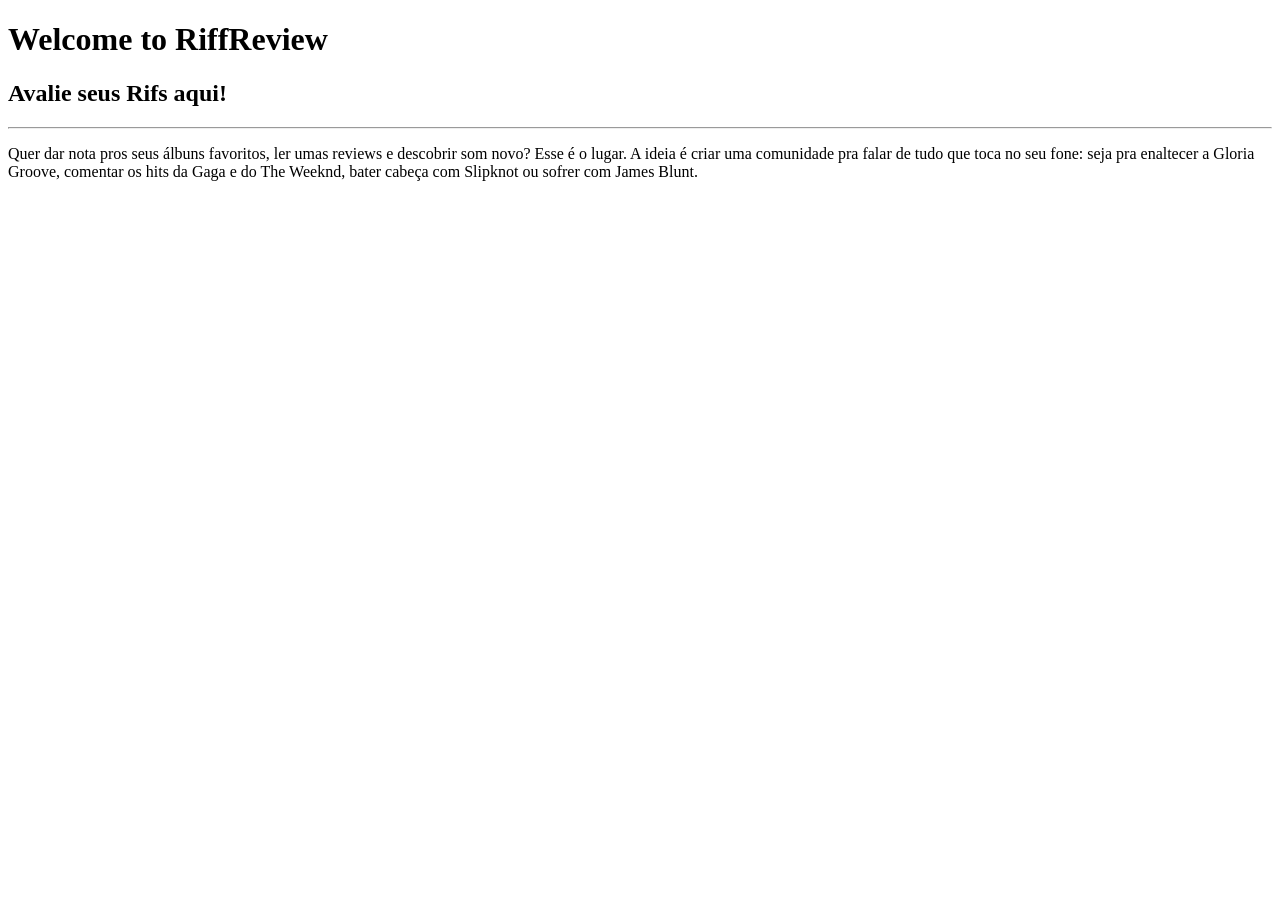
==== index.html @ 118ed66d "feat: adiciona estrutura HTML inicial da pagina inicial do RiffReview" ====
<!DOCTYPE html>
<html lang="en">
<head>
    <meta charset="UTF-8">
    <meta name="viewport" content="width=device-width, initial-scale=1.0">
    <title>RiffReview</title>
</head>
<body>
    
    <h1>Welcome to RiffReview</h1>
    <h2>Avalie seus Rifs aqui!</h2>   
    <hr>
    <p>Quer dar nota pros seus álbuns favoritos, ler umas reviews
    e descobrir som novo? Esse é o lugar. A ideia é criar uma
    comunidade pra falar de tudo que toca no seu fone: seja pra 
    enaltecer a Gloria Groove, comentar os hits da Gaga e do The Weeknd,
    bater cabeça com Slipknot ou sofrer com James Blunt.</p>

</body>
</html>
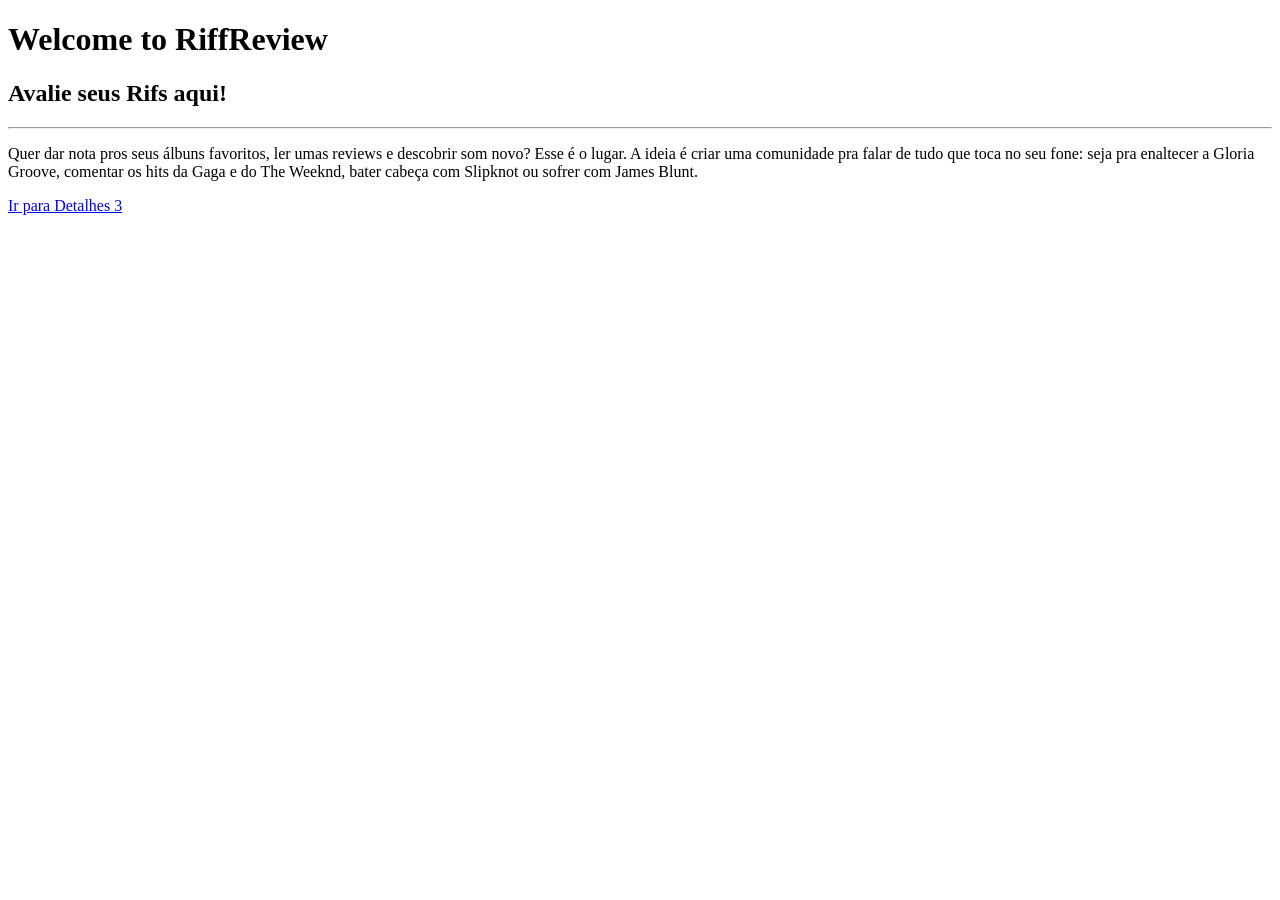
==== commit 85cf7e0e: "feat: adiciona pagina atividade-3 com lista e imagem dinamica" ====
--- a/index.html
+++ b/index.html
@@ -4,6 +4,7 @@
     <meta charset="UTF-8">
     <meta name="viewport" content="width=device-width, initial-scale=1.0">
     <title>RiffReview</title>
+    <link rel="shortcut icon" href="assets/icons/iconjuju.ico" type="image/x-icon">
 </head>
 <body>
     
@@ -16,5 +17,7 @@
     enaltecer a Gloria Groove, comentar os hits da Gaga e do The Weeknd,
     bater cabeça com Slipknot ou sofrer com James Blunt.</p>
 
+    <p><a href="atividade-3.html">Ir para Detalhes 3</a></p>
+
 </body>
 </html>
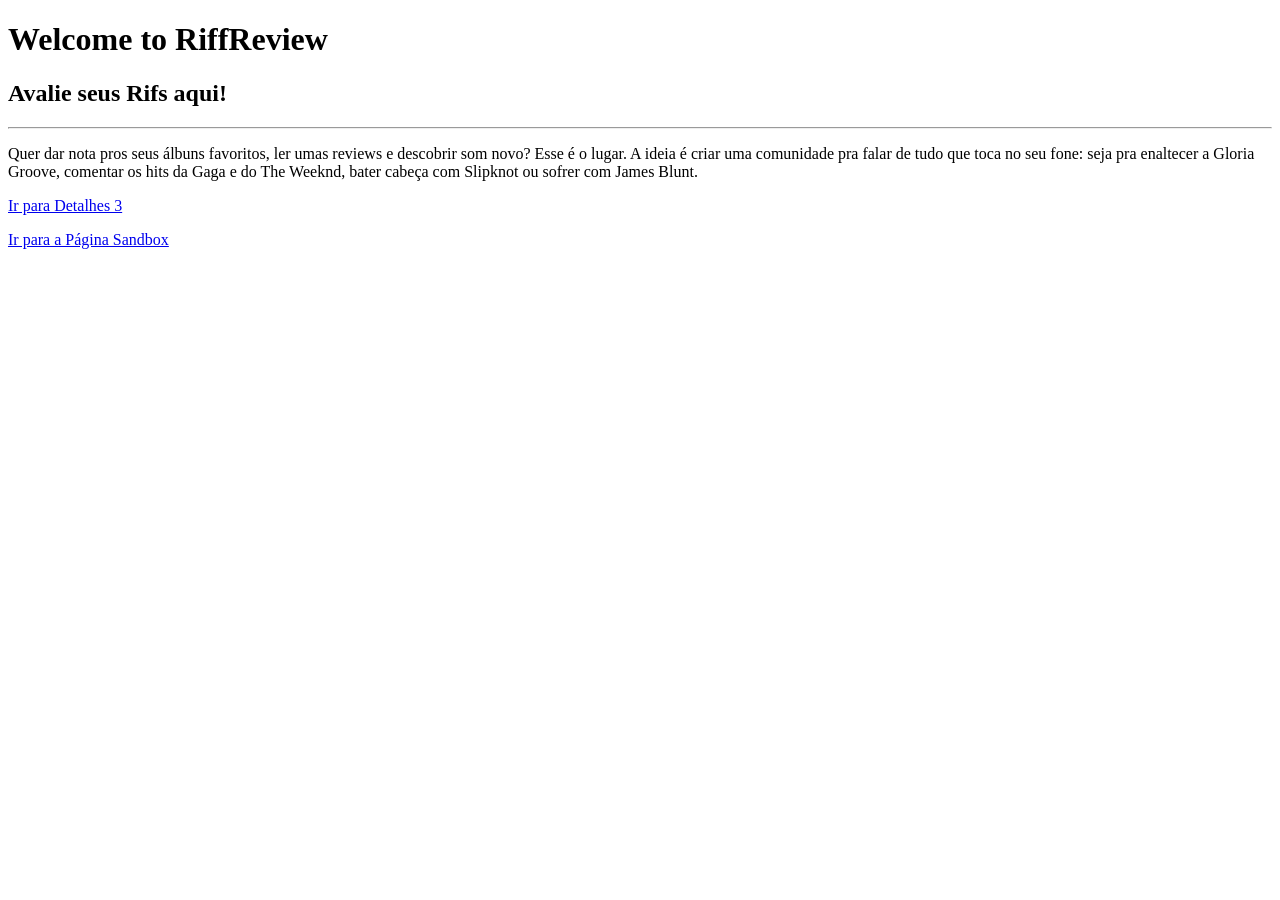
==== commit 711761d7: "feat: adiciona pagina sandbox com audio, video e estilo css externo" ====
--- a/index.html
+++ b/index.html
@@ -5,6 +5,7 @@
     <meta name="viewport" content="width=device-width, initial-scale=1.0">
     <title>RiffReview</title>
     <link rel="shortcut icon" href="assets/icons/iconjuju.ico" type="image/x-icon">
+    <link rel="stylesheet" href="css/style.css">
 </head>
 <body>
     
@@ -18,6 +19,7 @@
     bater cabeça com Slipknot ou sofrer com James Blunt.</p>
 
     <p><a href="atividade-3.html">Ir para Detalhes 3</a></p>
-
+    <p><a href="sandbox.html">Ir para a Página Sandbox</a></p>
+    
 </body>
 </html>
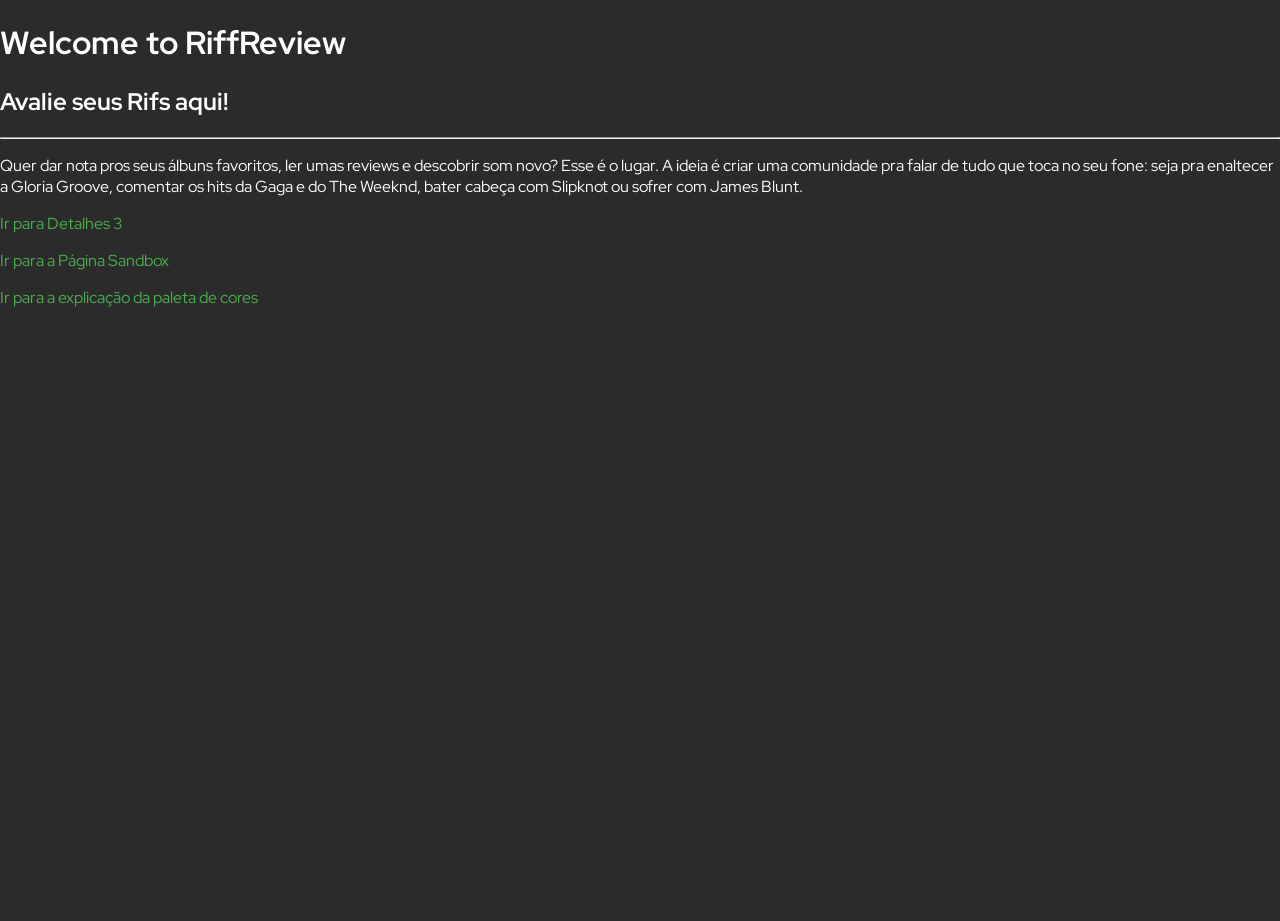
==== commit 87ba0b41: "feat: cria página com a paleta de cores do projeto" ====
--- a/index.html
+++ b/index.html
@@ -20,6 +20,6 @@
 
     <p><a href="atividade-3.html">Ir para Detalhes 3</a></p>
     <p><a href="sandbox.html">Ir para a Página Sandbox</a></p>
-    
+    <p><a href="atividade4.html">Ir para a explicação da paleta de cores</a></p>
 </body>
 </html>
--- a/css/style.css
+++ b/css/style.css
@@ -0,0 +1,134 @@
+/* ==========================================================================
+   Fontes (Google Fonts)
+   ========================================================================== */
+@import url('https://fonts.googleapis.com/css2?family=Gravitas+One&family=Red+Hat+Display:wght@400;500;700&display=swap');
+
+/* ==========================================================================
+   Reset básico
+   ========================================================================== */
+* {
+    box-sizing: border-box;
+}
+
+body {
+    margin: 0;
+    min-height: 100vh;
+    /*display: flex;
+    align-items: center;
+    justify-content: center;*/
+    color: #ffffff;
+    background-color: #2b2b2b; /* Cinza escuro de fundo da página */
+    font-family: 'Red Hat Display', sans-serif;
+    
+}
+
+/* ==========================================================================
+   Container principal (quadrado de fundo escuro transparente)
+   ========================================================================== */
+.container-principal {
+    background-color: rgba(0, 0, 0, 0.3); /* Preto com 30% de opacidade */
+    padding: 40px;
+    border-radius: 15px;
+    max-width: 1000px;
+    width: 90%;
+    margin: 40px auto;
+    
+}
+
+.titulo-principal {
+    font-family: 'Gravitas One', serif;
+    color: #4CAF50;
+    text-align: center;
+    margin: 0 0 10px;
+    font-size: 40px;
+    font-weight: normal;
+    transform: scaleY(1.9);
+}
+
+/* ==========================================================================
+   Paleta de cores (cartões lado a lado)
+   ========================================================================== */
+.paleta-container {
+    display: flex;
+    flex-wrap: wrap;
+    justify-content: center;
+    gap: 20px;
+    margin-top: 40px;
+    margin-bottom: 40px;
+}
+
+/* Estilo do fundo branco atrás de cada cor (Cartão) */
+.cartao-cor {
+    background-color: #ffffff;
+    padding: 15px;
+    border-radius: 10px;
+    flex: 1 1 250px;
+    color: #2b2b2b; /* Texto escuro para contrastar com o cartão branco */
+    text-align: center;
+    box-shadow: 0px 4px 10px rgba(0, 0, 0, 0.5);
+}
+
+/* O quadrado pintado de fato */
+.cor-bloco {
+    height: 150px;
+    border-radius: 8px;
+    margin-bottom: 15px;
+}
+
+/* Cores específicas de cada bloco */
+.verde {
+    background-color: #4CAF50;
+}
+
+.branco {
+    background-color: #ffffff;
+    border: 1px solid #e0e0e0; /* Borda leve para não sumir no cartão */
+}
+
+.preto {
+    background-color: #2b2b2b;
+}
+
+/* ==========================================================================
+   Tipografia dentro dos cartões
+   ========================================================================== */
+.hex-code {
+    font-weight: bold;
+    font-size: 20px;
+    margin: 5px 0;
+    font-family: 'Gravitas One', serif;
+}
+
+.desc {
+    font-size: 14px;
+    line-height: 1.5;
+    font-family: 'Red Hat Display', sans-serif;
+    text-align: justify;
+    font-weight: 700;
+}
+
+/* ==========================================================================
+   Link de volta para a página inicial
+   ========================================================================== */
+.texto-centralizado {
+    text-align: center;
+    margin-top: 10px;
+}
+
+.texto-centralizado a {
+    color: #f5f5f5;
+    font-size: 14px;
+}
+
+.texto-centralizado a:hover {
+    color: #ffffff;
+}
+
+a {
+    color: #4CAF50;
+    text-decoration: none;
+}
+
+a:hover {
+    text-decoration: underline;
+}
